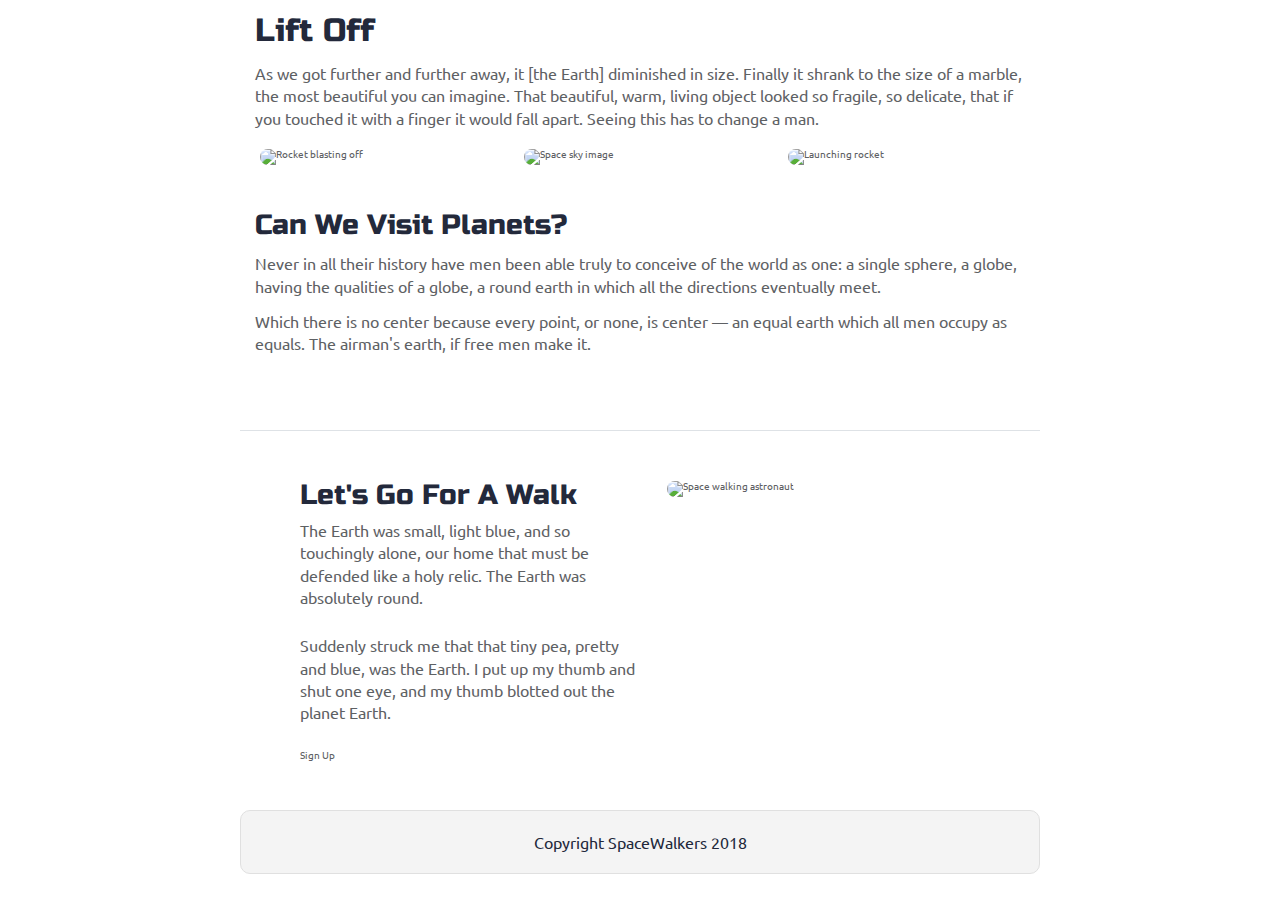
==== index.html @ bb6b2006 "Initial setup, readme quiz answered" ====
<!doctype html>

<html lang="en">
<head>
  <meta charset="utf-8">
  <meta name="viewport" content="width=device-width, initial-scale=1.0">
  <title>SpaceWalkers</title>

  <link href="https://fonts.googleapis.com/css?family=Russo+One|Ubuntu" rel="stylesheet">
  <link href="css/index.css" rel="stylesheet">

  <!--[if lt IE 9]>
    <script src="https://cdnjs.cloudflare.com/ajax/libs/html5shiv/3.7.3/html5shiv.js"></script>
  <![endif]-->
</head>

<body>

 <!-- navigation code here -->

  <div class="container home">

    <header class="intro">
       <!-- image code here -->

      <h2>Lift Off</h2>
    
      <p>As we got further and further away, it [the Earth] diminished in size. Finally it shrank to the size of a marble, the most beautiful you can imagine. That beautiful, warm, living object looked so fragile, so delicate, that if you touched it with a finger it would fall apart. Seeing this has to change a man.</p>
    </header>

    <section class="space-images">
        <img src="img/blast.png" class="blast" alt="Rocket blasting off">
        <img src="img/sky.png" class="sky" alt="Space sky image">
        <img src="img/launch.png" class="launch" alt="Launching rocket">
    </section>
   
    <section class="visit-planets">
     
      <h3>Can We Visit Planets?</h3>
    
      <p>Never in all their history have men been able truly to conceive of the world as one: a single sphere, a globe, having the qualities of a globe, a round earth in which all the directions eventually meet.</p>
    
      <p>Which there is no center because every point, or none, is center — an equal earth which all men occupy as equals. The airman's earth, if free men make it.</p>
    </section>
    
    <section class="walk">
      <div class="walk-text">
        <h3>Let's Go For A Walk</h3>

        <p>The Earth was small, light blue, and so touchingly alone, our home that must be defended like a holy relic. The Earth was absolutely round.</p>
      
        <p>Suddenly struck me that that tiny pea, pretty and blue, was the Earth. I put up my thumb and shut one eye, and my thumb blotted out the planet Earth.</p>
      
        <div class="btn">
          Sign Up
        </div>
      </div>
      
      <div class="walk-img">
          <img src="img/space-walk.png" alt="Space walking astronaut">
      </div>

    </section>

    <footer>
      <p>Copyright SpaceWalkers 2018</p>
    </footer>

  </div>
</body>
</html>
---- css/index.css ----
/* http://meyerweb.com/eric/tools/css/reset/ 
   v2.0 | 20110126
   License: none (public domain)
*/
html,
body,
div,
span,
applet,
object,
iframe,
h1,
h2,
h3,
h4,
h5,
h6,
p,
blockquote,
pre,
a,
abbr,
acronym,
address,
big,
cite,
code,
del,
dfn,
em,
img,
ins,
kbd,
q,
s,
samp,
small,
strike,
strong,
sub,
sup,
tt,
var,
b,
u,
i,
center,
dl,
dt,
dd,
ol,
ul,
li,
fieldset,
form,
label,
legend,
table,
caption,
tbody,
tfoot,
thead,
tr,
th,
td,
article,
aside,
canvas,
details,
embed,
figure,
figcaption,
footer,
header,
hgroup,
menu,
nav,
output,
ruby,
section,
summary,
time,
mark,
audio,
video {
  margin: 0;
  padding: 0;
  border: 0;
  font-size: 100%;
  font: inherit;
  vertical-align: baseline;
}
/* HTML5 display-role reset for older browsers */
article,
aside,
details,
figcaption,
figure,
footer,
header,
hgroup,
menu,
nav,
section {
  display: block;
}
body {
  line-height: 1;
}
ol,
ul {
  list-style: none;
}
blockquote,
q {
  quotes: none;
}
blockquote:before,
blockquote:after,
q:before,
q:after {
  content: '';
  content: none;
}
table {
  border-collapse: collapse;
  border-spacing: 0;
}
* {
  box-sizing: border-box;
}
html {
  font-size: 62.5%;
}
html,
body {
  font-family: 'Ubuntu', sans-serif;
  color: #5E6164;
}
h1,
h2,
h3,
h4,
h5 {
  font-family: 'Russo One', sans-serif;
  color: #23293B;
}
h2 {
  font-size: 3.2rem;
}
h3 {
  font-size: 2.8rem;
}
p {
  font-size: 1.6rem;
  line-height: 1.4;
}
.container {
  max-width: 800px;
  width: 100%;
  margin: 0 auto;
}
footer {
  color: #22283B;
  background: #f4f4f4;
  padding: 20px 0;
  border: 1px double #e0e0e0;
  border-radius: 10px;
  display: flex;
  justify-content: center;
  align-items: center;
}
.home .intro h2 {
  padding: 15px;
}
.home .intro p {
  padding: 0 15px;
}
.home .space-images {
  display: flex;
  flex-wrap: wrap;
  width: 100%;
}
.home .space-images img {
  width: 28%;
  margin: 20px 2.5%;
  border-radius: 20px;
  height: 100%;
}
.home .visit-planets {
  padding: 15px;
}
.home .visit-planets h3 {
  margin-top: 11px;
}
.home .visit-planets p {
  margin-top: 13px;
}
.home .walk {
  margin-top: 60px;
  border-top: 1px solid #dee2e6;
  padding: 50px 60px;
  display: flex;
  justify-content: center;
}
.home .walk .walk-text {
  width: 50%;
}
.home .walk .walk-text h3 {
  margin-bottom: 10px;
}
.home .walk .walk-text p {
  margin-bottom: 26px;
}
.home .walk .walk-img {
  width: 46%;
  margin-left: 4%;
}
.home .walk .walk-img img {
  width: 100%;
  height: auto;
  border-radius: 10px;
}
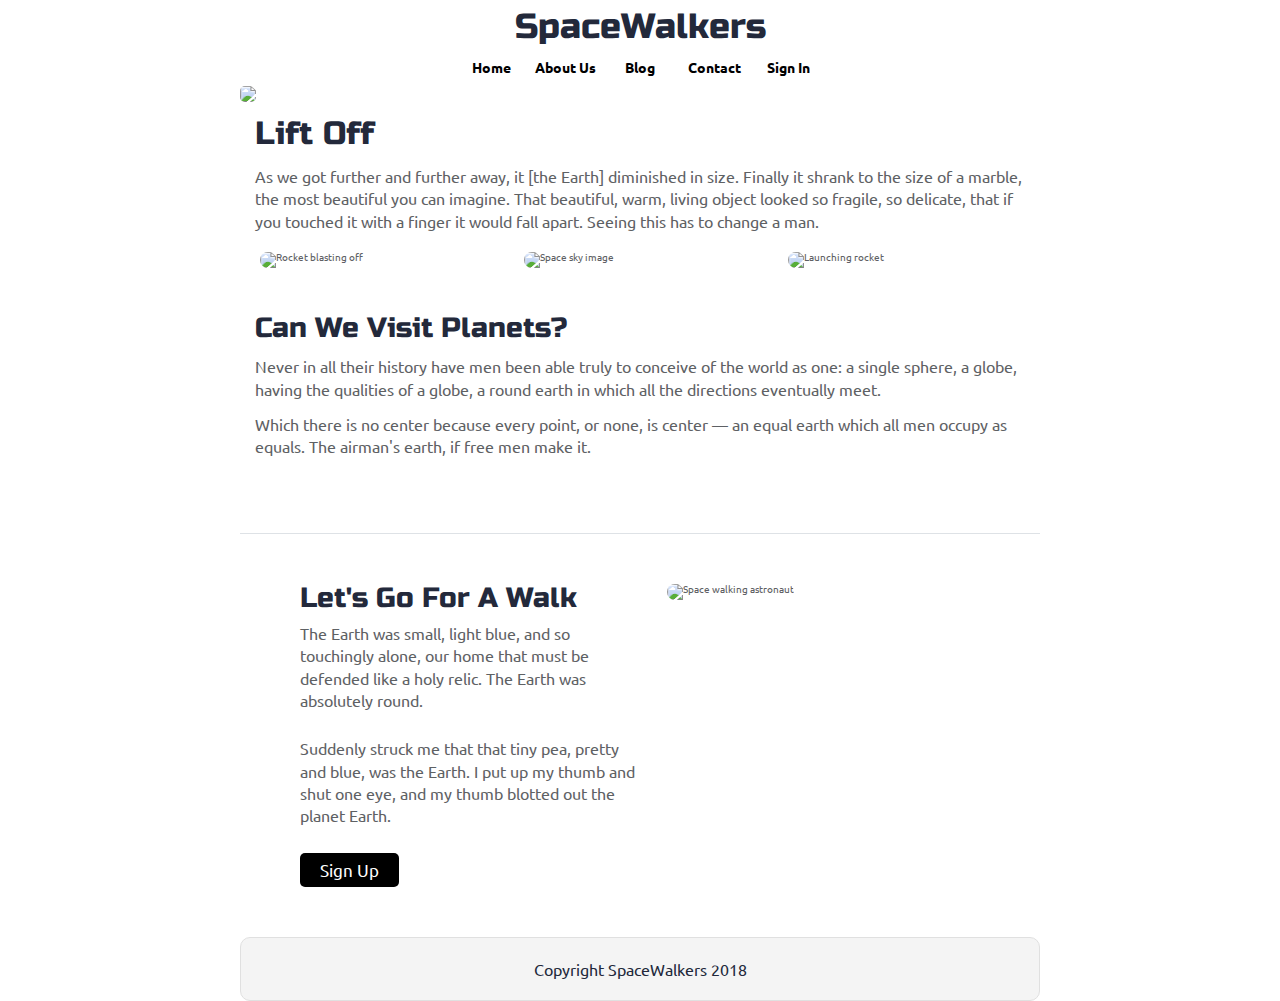
==== commit b373e1e1: "Desktop styling and button done" ====
--- a/index.html
+++ b/index.html
@@ -19,13 +19,29 @@
  <!-- navigation code here -->
 
   <div class="container home">
+    <div class="nav">
+      <div>
+        <h1>SpaceWalkers</h1>
+      </div>
+      <nav>
+        <a href="#">Home</a>
+        <a href="#">About Us</a>
+        <a href="#">Blog</a>
+        <a href="#">Contact</a>
+        <a href="#">Sign In</a>
+      </nav>
+    </div>
 
     <header class="intro">
        <!-- image code here -->
-
-      <h2>Lift Off</h2>
-    
-      <p>As we got further and further away, it [the Earth] diminished in size. Finally it shrank to the size of a marble, the most beautiful you can imagine. That beautiful, warm, living object looked so fragile, so delicate, that if you touched it with a finger it would fall apart. Seeing this has to change a man.</p>
+      <div class="headerimg">
+        <img src="img/main-header.png">
+      </div>
+      <div class="header-content">
+        <h2>Lift Off</h2>
+      
+        <p>As we got further and further away, it [the Earth] diminished in size. Finally it shrank to the size of a marble, the most beautiful you can imagine. That beautiful, warm, living object looked so fragile, so delicate, that if you touched it with a finger it would fall apart. Seeing this has to change a man.</p>
+      </div>
     </header>
 
     <section class="space-images">
--- a/css/index.css
+++ b/css/index.css
@@ -1,3 +1,11 @@
+@keyframes flashy {
+  from {
+    background-color: white;
+  }
+  to {
+    background-color: orange;
+  }
+}
 /* http://meyerweb.com/eric/tools/css/reset/ 
    v2.0 | 20110126
    License: none (public domain)
@@ -160,6 +168,71 @@
   width: 100%;
   margin: 0 auto;
 }
+.nav {
+  max-width: 800px;
+  width: 100%;
+  margin: 0 auto;
+  display: flex;
+  flex-direction: column;
+  justify-content: center;
+}
+@media (max-width: 500px) {
+  .nav {
+    flex-direction: column;
+    justify-content: center;
+    align-items: center;
+  }
+}
+.nav div {
+  margin: 0 auto;
+  margin-top: 10px;
+  margin-bottom: 15px;
+}
+.nav div h1 {
+  font-size: 3.5rem;
+}
+@media (max-width: 500px) {
+  .nav div {
+    animation-name: flashy;
+    animation-duration: 1s;
+    animation-iteration-count: infinite;
+    animation-direction: alternate;
+    width: 50%;
+    margin: 0 auto;
+    margin-bottom: 12px;
+    text-align: center;
+  }
+  .nav div h1 {
+    font-size: 2.8rem;
+  }
+}
+.nav nav {
+  width: 48%;
+  margin: 0 auto;
+  font-weight: bold;
+  display: flex;
+  justify-content: space-evenly;
+  align-items: center;
+  align-content: flex-end;
+}
+@media (max-width: 500px) {
+  .nav nav {
+    margin: 0 auto;
+    width: 90%;
+    justify-content: space-evenly;
+    align-items: center;
+  }
+}
+.nav nav a {
+  width: 16%;
+  color: black;
+  font-size: 1.4rem;
+  text-align: center;
+  text-decoration: none;
+}
+.nav nav a:hover {
+  text-decoration: underline;
+}
 footer {
   color: #22283B;
   background: #f4f4f4;
@@ -176,6 +249,12 @@
 .home .intro p {
   padding: 0 15px;
 }
+.home .intro .headerimg {
+  padding-top: 12px;
+}
+.home .intro img {
+  border-radius: 5px;
+}
 .home .space-images {
   display: flex;
   flex-wrap: wrap;
@@ -212,6 +291,22 @@
 .home .walk .walk-text p {
   margin-bottom: 26px;
 }
+.home .walk .walk-text .btn {
+  width: 29%;
+  background-color: black;
+  color: white;
+  padding: 2.5%;
+  border-radius: 5px;
+  border: none;
+  font-size: 1.7rem;
+  text-align: center;
+}
+.home .walk .walk-text .btn:hover {
+  background-color: white;
+  color: black;
+  font-weight: bolder;
+  border: 1px solid black;
+}
 .home .walk .walk-img {
   width: 46%;
   margin-left: 4%;
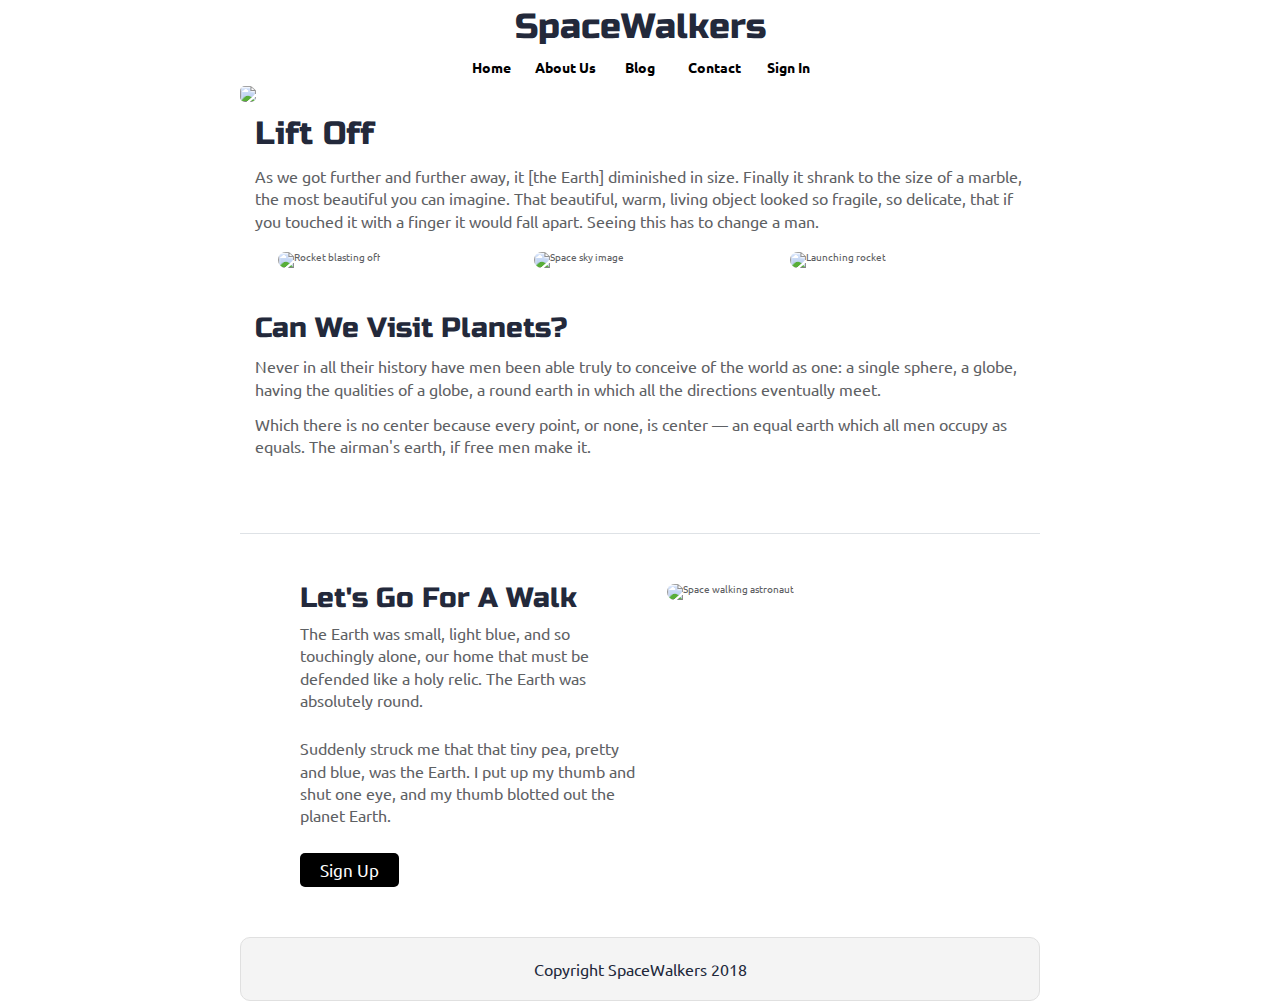
==== commit 6e256e29: "Working on mobile styling. Two stretch goals done: Animated sticky navigation added with opacity." ====
--- a/index.html
+++ b/index.html
@@ -45,9 +45,9 @@
     </header>
 
     <section class="space-images">
-        <img src="img/blast.png" class="blast" alt="Rocket blasting off">
-        <img src="img/sky.png" class="sky" alt="Space sky image">
-        <img src="img/launch.png" class="launch" alt="Launching rocket">
+        <div><img src="img/blast.png" class="blast" alt="Rocket blasting off"></div>
+        <div class="hide"><img src="img/sky.png" class="sky" alt="Space sky image"></div>
+        <div class="hide"><img src="img/launch.png" class="launch" alt="Launching rocket"></div>
     </section>
    
     <section class="visit-planets">
--- a/css/index.css
+++ b/css/index.css
@@ -1,9 +1,9 @@
 @keyframes flashy {
   from {
-    background-color: white;
+    background-color: rgba(255, 255, 255, 0.7);
   }
   to {
-    background-color: orange;
+    background-color: rgba(96, 149, 195, 0.5);
   }
 }
 /* http://meyerweb.com/eric/tools/css/reset/ 
@@ -153,6 +153,9 @@
   font-family: 'Russo One', sans-serif;
   color: #23293B;
 }
+h1 {
+  font-size: 3.5rem;
+}
 h2 {
   font-size: 3.2rem;
 }
@@ -168,6 +171,21 @@
   width: 100%;
   margin: 0 auto;
 }
+@media (max-width: 500px) {
+  .container h1 {
+    font-size: 3.2rem;
+  }
+  .container h3 {
+    font-size: 2.2rem;
+  }
+  .container h3 {
+    font-size: 2.2rem;
+  }
+  .container p {
+    font-size: 1.2rem;
+    font-weight: bold;
+  }
+}
 .nav {
   max-width: 800px;
   width: 100%;
@@ -178,9 +196,16 @@
 }
 @media (max-width: 500px) {
   .nav {
+    animation-name: flashy;
+    animation-duration: 1s;
+    animation-iteration-count: infinite;
+    animation-direction: alternate;
     flex-direction: column;
     justify-content: center;
     align-items: center;
+    padding-bottom: 12px;
+    position: sticky;
+    top: 0;
   }
 }
 .nav div {
@@ -188,22 +213,11 @@
   margin-top: 10px;
   margin-bottom: 15px;
 }
-.nav div h1 {
-  font-size: 3.5rem;
-}
 @media (max-width: 500px) {
   .nav div {
-    animation-name: flashy;
-    animation-duration: 1s;
-    animation-iteration-count: infinite;
-    animation-direction: alternate;
-    width: 50%;
-    margin: 0 auto;
-    margin-bottom: 12px;
+    width: 100%;
+    margin: 12px auto 12px auto;
     text-align: center;
-  }
-  .nav div h1 {
-    font-size: 2.8rem;
   }
 }
 .nav nav {
@@ -218,8 +232,8 @@
 @media (max-width: 500px) {
   .nav nav {
     margin: 0 auto;
-    width: 90%;
-    justify-content: space-evenly;
+    width: 80%;
+    justify-content: space-between;
     align-items: center;
   }
 }
@@ -233,6 +247,11 @@
 .nav nav a:hover {
   text-decoration: underline;
 }
+@media (max-width: 500px) {
+  .nav nav a {
+    width: 18%;
+  }
+}
 footer {
   color: #22283B;
   background: #f4f4f4;
@@ -252,22 +271,55 @@
 .home .intro .headerimg {
   padding-top: 12px;
 }
+@media (max-width: 500px) {
+  .home .intro .headerimg {
+    padding-top: 0px;
+  }
+}
 .home .intro img {
   border-radius: 5px;
+  width: 100%;
 }
 .home .space-images {
   display: flex;
   flex-wrap: wrap;
-  width: 100%;
+  justify-content: space-evenly;
+  width: 100%;
+}
+.home .space-images div {
+  width: 28%;
+}
+@media (max-width: 500px) {
+  .home .space-images div {
+    width: 90%;
+    margin: 0 auto;
+    padding: 0;
+  }
 }
 .home .space-images img {
-  width: 28%;
+  width: 100%;
   margin: 20px 2.5%;
   border-radius: 20px;
   height: 100%;
 }
+@media (max-width: 500px) {
+  .home .space-images img {
+    margin: 20px 0;
+    height: 90%;
+  }
+}
+@media (max-width: 500px) {
+  .home .space-images .hide img {
+    display: none;
+  }
+}
 .home .visit-planets {
   padding: 15px;
+}
+@media (max-width: 500px) {
+  .home .visit-planets {
+    padding-bottom: 15px;
+  }
 }
 .home .visit-planets h3 {
   margin-top: 11px;
@@ -281,6 +333,11 @@
   padding: 50px 60px;
   display: flex;
   justify-content: center;
+}
+@media (max-width: 500px) {
+  .home .walk {
+    margin-top: 20px;
+  }
 }
 .home .walk .walk-text {
   width: 50%;
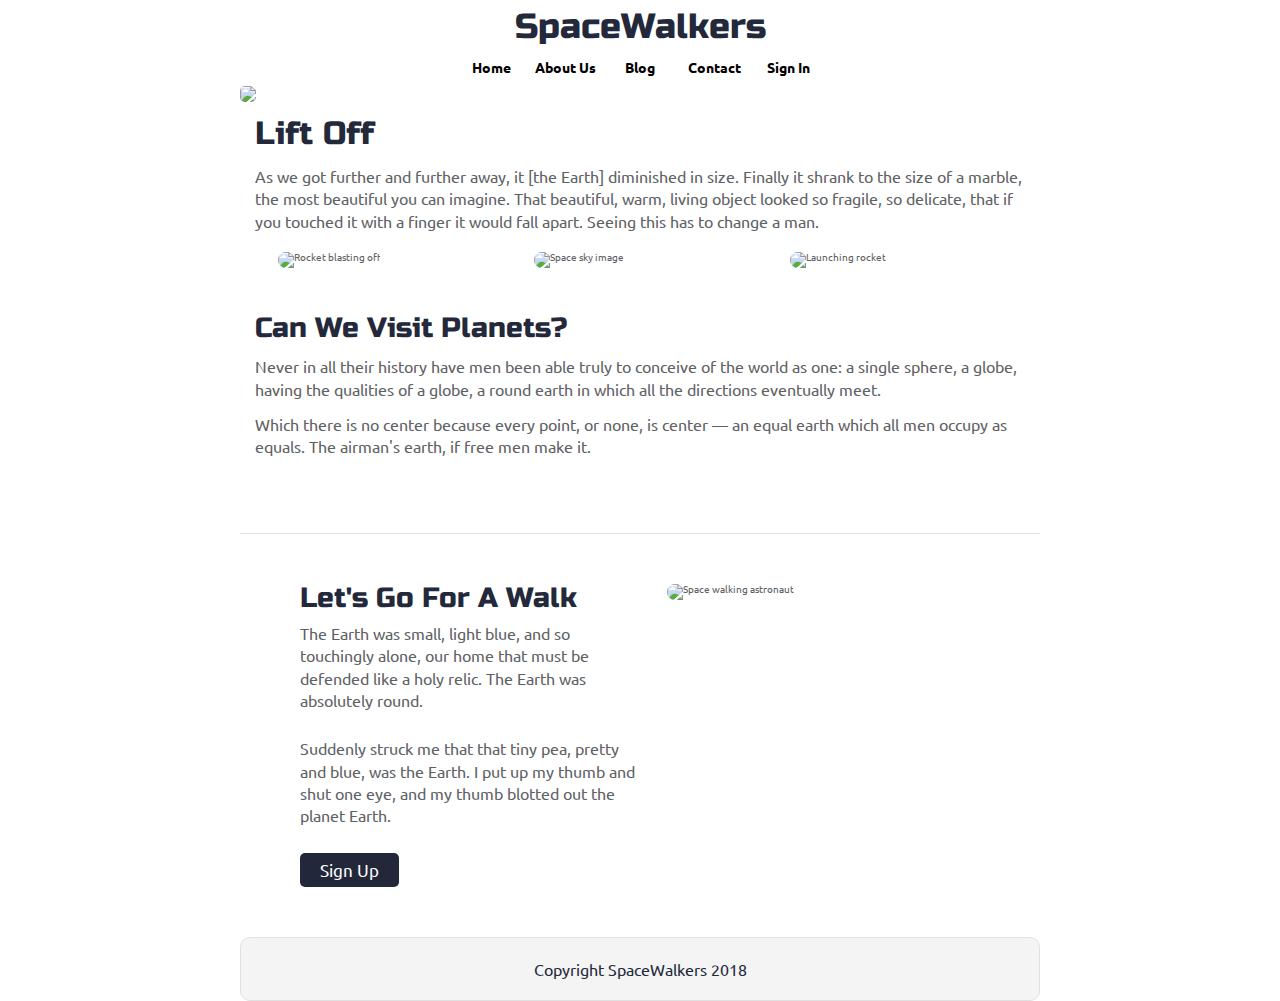
==== commit 8d14f711: "Stretch done: About us page created and styled, newsletter signup form created" ====
--- a/index.html
+++ b/index.html
@@ -24,8 +24,8 @@
         <h1>SpaceWalkers</h1>
       </div>
       <nav>
-        <a href="#">Home</a>
-        <a href="#">About Us</a>
+        <a href="index.html">Home</a>
+        <a href="about.html">About Us</a>
         <a href="#">Blog</a>
         <a href="#">Contact</a>
         <a href="#">Sign In</a>
--- a/css/index.css
+++ b/css/index.css
@@ -175,8 +175,8 @@
   .container h1 {
     font-size: 3.2rem;
   }
-  .container h3 {
-    font-size: 2.2rem;
+  .container h2 {
+    font-size: 2.5rem;
   }
   .container h3 {
     font-size: 2.2rem;
@@ -232,7 +232,7 @@
 @media (max-width: 500px) {
   .nav nav {
     margin: 0 auto;
-    width: 80%;
+    width: 90%;
     justify-content: space-between;
     align-items: center;
   }
@@ -249,7 +249,7 @@
 }
 @media (max-width: 500px) {
   .nav nav a {
-    width: 18%;
+    width: 20%;
   }
 }
 footer {
@@ -337,11 +337,18 @@
 @media (max-width: 500px) {
   .home .walk {
     margin-top: 20px;
+    padding: 15px;
+    flex-direction: column-reverse;
   }
 }
 .home .walk .walk-text {
   width: 50%;
 }
+@media (max-width: 500px) {
+  .home .walk .walk-text {
+    width: 100%;
+  }
+}
 .home .walk .walk-text h3 {
   margin-bottom: 10px;
 }
@@ -350,7 +357,7 @@
 }
 .home .walk .walk-text .btn {
   width: 29%;
-  background-color: black;
+  background-color: #22283A;
   color: white;
   padding: 2.5%;
   border-radius: 5px;
@@ -360,16 +367,46 @@
 }
 .home .walk .walk-text .btn:hover {
   background-color: white;
-  color: black;
+  color: #22283A;
   font-weight: bolder;
-  border: 1px solid black;
+  border: 1px solid #22283A;
+}
+@media (max-width: 500px) {
+  .home .walk .walk-text .btn {
+    width: 100%;
+    padding: 6%;
+  }
 }
 .home .walk .walk-img {
   width: 46%;
   margin-left: 4%;
 }
+@media (max-width: 500px) {
+  .home .walk .walk-img {
+    width: 100%;
+    margin: 0 auto;
+    padding-bottom: 15px;
+  }
+}
 .home .walk .walk-img img {
   width: 100%;
   height: auto;
   border-radius: 10px;
 }
+.home .newsletter {
+  margin-top: 20px;
+}
+.home .newsletter .firstdiv {
+  background-color: lightsteelblue;
+  width: 90%;
+  margin: 0 auto;
+  padding: 1%;
+  border: 1px solid black;
+}
+.home .newsletter .signupform {
+  background-color: lightsteelblue;
+  width: 90%;
+  margin: 0 auto;
+  padding: 20px;
+  border: 1px solid black;
+}
